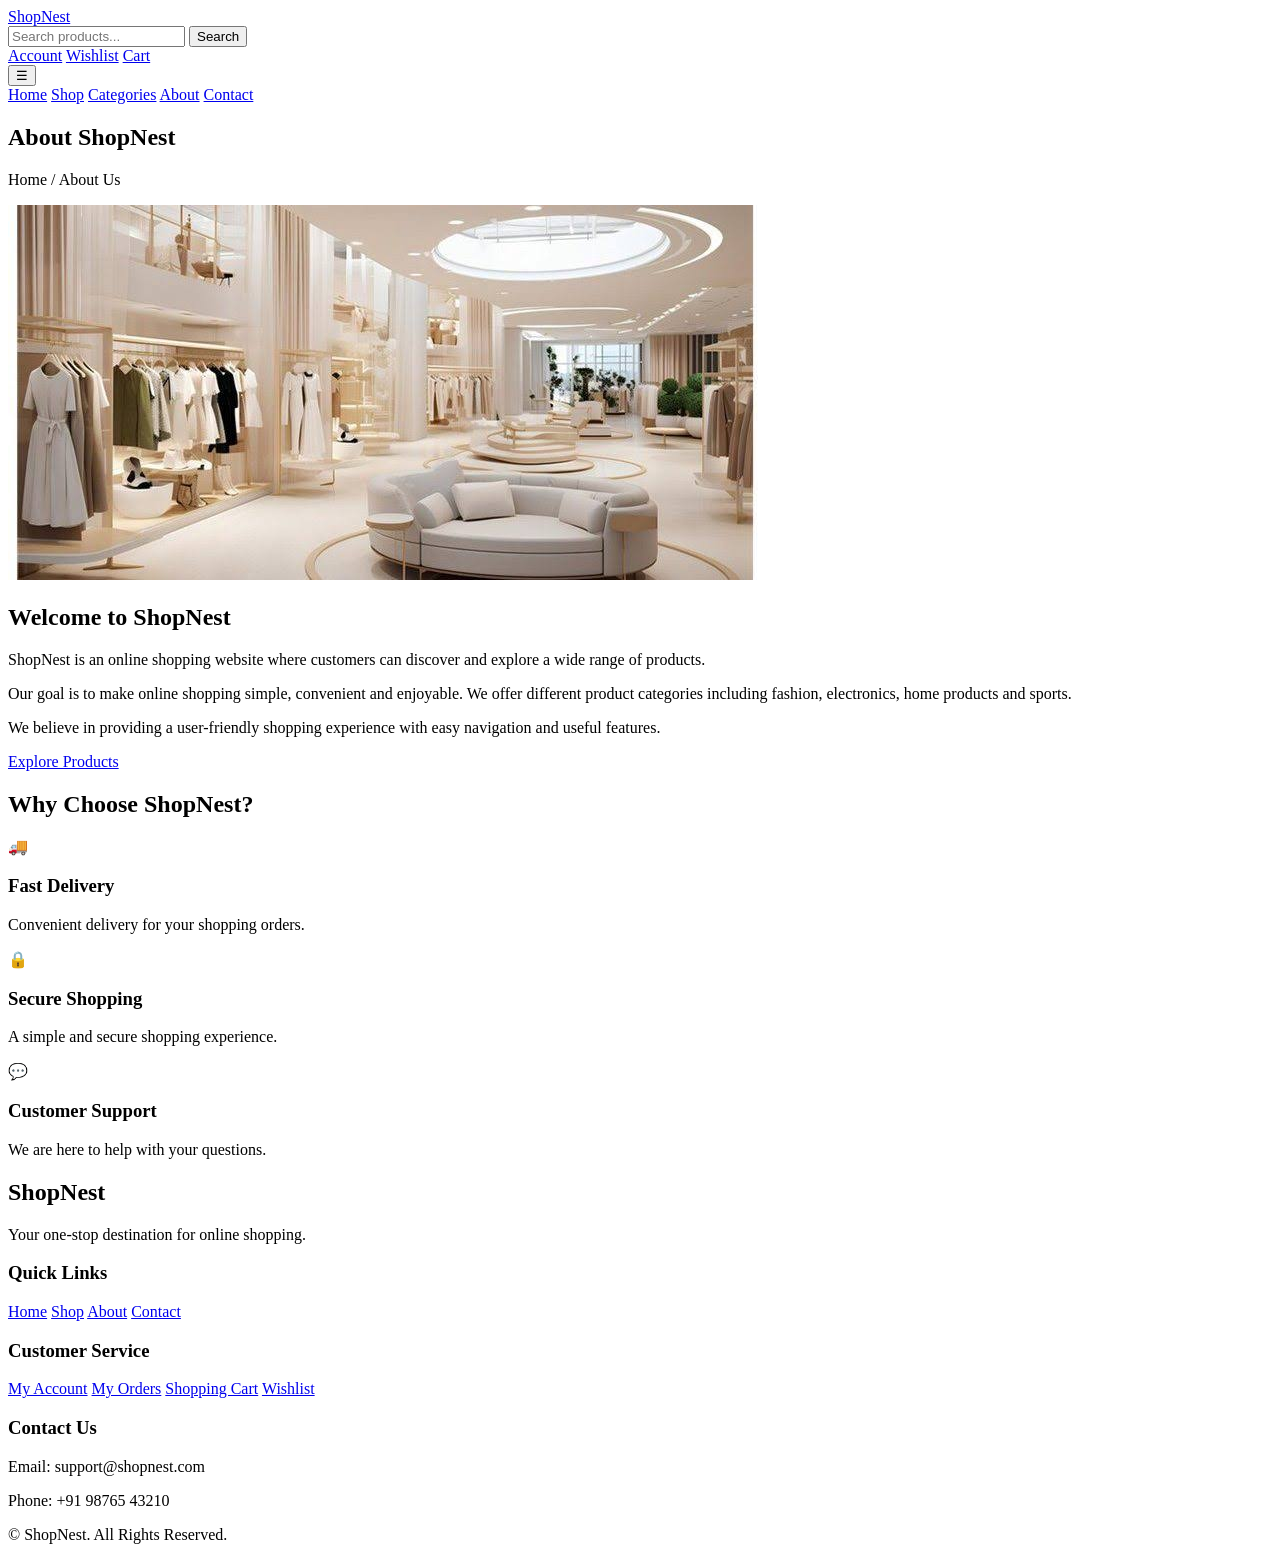
==== about.html @ c731b0f1 "First" ====
<!DOCTYPE html>
<html lang="en">
<head>
    <meta charset="UTF-8">
    <meta name="viewport" content="width=device-width, initial-scale=1.0">
    <title>About Us | ShopNest</title>

    <link rel="stylesheet" href="../CSS/style.css">
    <link rel="stylesheet" href="../CSS/header.css">
    <link rel="stylesheet" href="../CSS/navbar.css">
    <link rel="stylesheet" href="../CSS/footer.css">
    <link rel="stylesheet" href="../CSS/responsive.css">
    <link rel="stylesheet" href="../CSS/shop.css">
</head>
<body>

    <!-- HEADER -->
    <header class="top-header">
        <a href="index.html" class="logo"><span>S</span>hopNest</a>

        <form class="header-search" action="shop.html" method="get">
            <input type="search" name="search" placeholder="Search products...">
            <button type="submit">Search</button>
        </form>

        <div class="header-icons">
            <a href="my-account.html">Account</a>
            <a href="wishlist.html">Wishlist</a>
            <a href="cart.html">Cart</a>
        </div>
    </header>

    <!-- NAVBAR -->
    <nav class="main-navbar">
        <button class="menu-btn" id="menuBtn" aria-label="Toggle menu">☰</button>

        <div class="nav-links" id="navLinks">
            <a href="index.html">Home</a>
            <a href="shop.html">Shop</a>
            <a href="category.html">Categories</a>
            <a href="about.html" class="active">About</a>
            <a href="contact.html">Contact</a>
        </div>
    </nav>

    <!-- PAGE BANNER -->
    <section class="page-banner">
        <h1>About ShopNest</h1>
        <p>Home / About Us</p>
    </section>

    <!-- ABOUT SECTION -->
    <section class="about-section">
        <div class="about-container">

            <div class="about-image">
                <img src="images/banner1.jpg" alt="ShopNest Shopping">
            </div>

            <div class="about-content">
                <h2>Welcome to ShopNest</h2>

                <p>
                    ShopNest is an online shopping website where customers
                    can discover and explore a wide range of products.
                </p>

                <p>
                    Our goal is to make online shopping simple, convenient
                    and enjoyable. We offer different product categories
                    including fashion, electronics, home products and sports.
                </p>

                <p>
                    We believe in providing a user-friendly shopping
                    experience with easy navigation and useful features.
                </p>

                <a href="shop.html" class="btn">Explore Products</a>
            </div>

        </div>
    </section>

    <!-- OUR SERVICES -->
    <section class="about-services">
        <h2 class="section-title">Why Choose ShopNest?</h2>

        <div class="service-container">

            <div class="service-card">
                <div class="service-icon">🚚</div>
                <h3>Fast Delivery</h3>
                <p>Convenient delivery for your shopping orders.</p>
            </div>

            <div class="service-card">
                <div class="service-icon">🔒</div>
                <h3>Secure Shopping</h3>
                <p>A simple and secure shopping experience.</p>
            </div>

            <div class="service-card">
                <div class="service-icon">💬</div>
                <h3>Customer Support</h3>
                <p>We are here to help with your questions.</p>
            </div>

        </div>
    </section>

    <!-- FOOTER -->
    <footer class="footer">
        <div class="footer-container">

            <div class="footer-box">
                <h2>ShopNest</h2>
                <p>Your one-stop destination for online shopping.</p>
            </div>

            <div class="footer-box">
                <h3>Quick Links</h3>
                <a href="index.html">Home</a>
                <a href="shop.html">Shop</a>
                <a href="about.html">About</a>
                <a href="contact.html">Contact</a>
            </div>

            <div class="footer-box">
                <h3>Customer Service</h3>
                <a href="my-account.html">My Account</a>
                <a href="my-orders.html">My Orders</a>
                <a href="cart.html">Shopping Cart</a>
                <a href="wishlist.html">Wishlist</a>
            </div>

            <div class="footer-box">
                <h3>Contact Us</h3>
                <p>Email: support@shopnest.com</p>
                <p>Phone: +91 98765 43210</p>
            </div>

        </div>

        <div class="footer-bottom">
            <p>&copy; <span id="currentYear"></span> ShopNest. All Rights Reserved.</p>
        </div>
    </footer>

    <!-- JAVASCRIPT -->
    <script src="../JavaScript/main.js"></script>
    <script src="../JavaScript/navbar.js"></script>

</body>
</html>
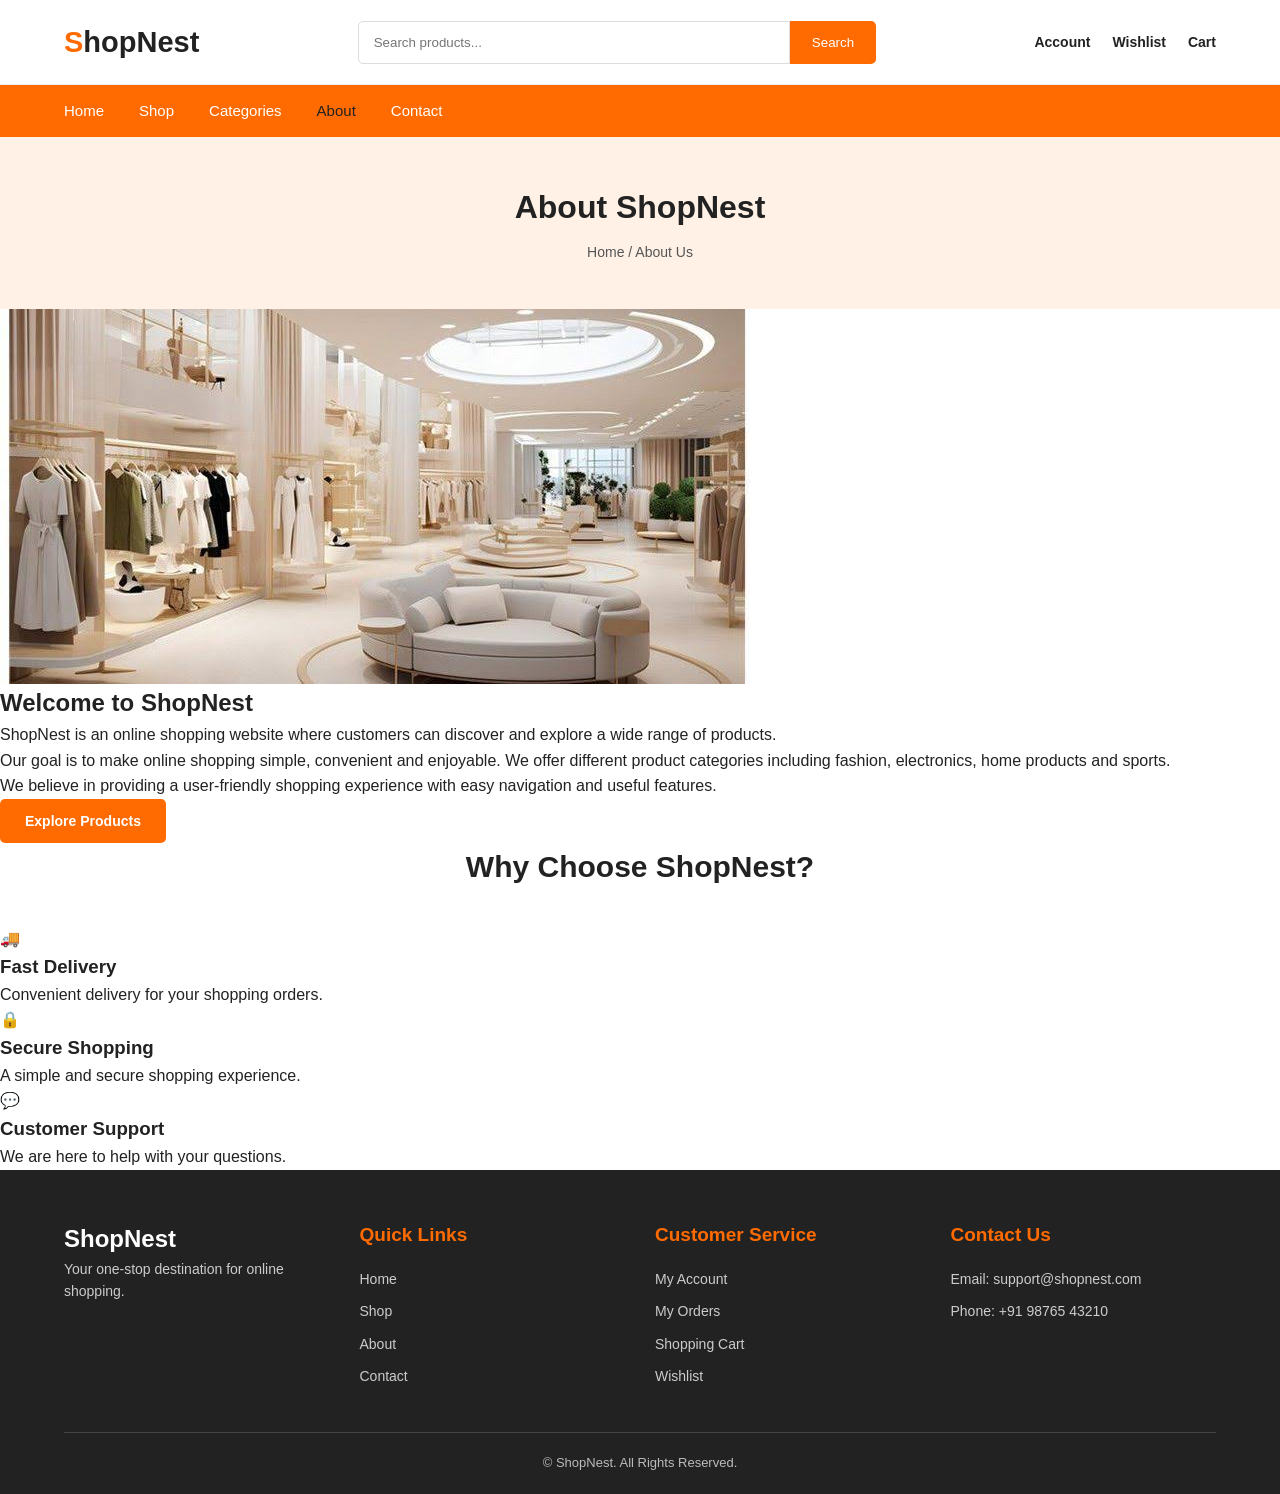
==== commit e81a979f: "Fix js and css" ====
--- a/about.html
+++ b/about.html
@@ -6,12 +6,13 @@
     <meta name="viewport" content="width=device-width, initial-scale=1.0">
     <title>About Us | ShopNest</title>
 
-    <link rel="stylesheet" href="../CSS/style.css">
-    <link rel="stylesheet" href="../CSS/header.css">
-    <link rel="stylesheet" href="../CSS/navbar.css">
-    <link rel="stylesheet" href="../CSS/footer.css">
-    <link rel="stylesheet" href="../CSS/responsive.css">
-    <link rel="stylesheet" href="../CSS/shop.css">
+   <!-- CSS FILES -->
+<link rel="stylesheet" href="./css/style.css">
+<link rel="stylesheet" href="./css/header.css">
+<link rel="stylesheet" href="./css/navbar.css">
+<link rel="stylesheet" href="./css/footer.css">
+<link rel="stylesheet" href="./css/cart.css">
+<link rel="stylesheet" href="./css/responsive.css">
 </head>
 <body>
 
@@ -149,8 +150,8 @@
     </footer>
 
     <!-- JAVASCRIPT -->
-    <script src="../JavaScript/main.js"></script>
-    <script src="../JavaScript/navbar.js"></script>
+    <script src="./js/main.js"></script>
+    <script src="./js/navbar.js"></script>
 
 </body>
 </html>
--- a/css/style.css
+++ b/css/style.css
@@ -0,0 +1,561 @@
+/* =========================================
+   SHOPNEST - MAIN STYLE CSS
+========================================= */
+
+/* GOOGLE FONT */
+
+@import url('https://fonts.googleapis.com/css2?family=Poppins:wght@400;500;600;700;800&display=swap');
+
+
+/* =========================================
+   ROOT VARIABLES
+========================================= */
+
+:root {
+    --primary-color: #ff6b00;
+    --primary-dark: #df5c00;
+    --secondary-color: #222222;
+
+    --text-color: #555555;
+    --light-color: #f7f7f7;
+    --white: #ffffff;
+
+    --border-color: #e5e5e5;
+
+    --success-color: #198754;
+    --danger-color: #dc3545;
+    --warning-color: #ffc107;
+    --info-color: #0dcaf0;
+
+    --shadow: 0 4px 15px rgba(0, 0, 0, 0.08);
+
+    --shadow-hover: 0 8px 25px rgba(0, 0, 0, 0.12);
+
+    --transition: all 0.3s ease;
+
+    --border-radius: 8px;
+}
+
+
+/* =========================================
+   GLOBAL RESET
+========================================= */
+
+* {
+    margin: 0;
+    padding: 0;
+    box-sizing: border-box;
+}
+
+html {
+    scroll-behavior: smooth;
+    scroll-padding-top: 80px;
+}
+
+body {
+    font-family: 'Poppins', sans-serif;
+    color: var(--secondary-color);
+    background: var(--white);
+    line-height: 1.6;
+    overflow-x: hidden;
+}
+
+a {
+    text-decoration: none;
+    color: inherit;
+    transition: var(--transition);
+}
+
+ul,
+ol {
+    list-style: none;
+}
+
+img {
+    max-width: 100%;
+    display: block;
+}
+
+button,
+input,
+select,
+textarea {
+    font-family: inherit;
+}
+
+button {
+    cursor: pointer;
+}
+
+input,
+textarea,
+select {
+    outline: none;
+}
+
+::selection {
+    background: var(--primary-color);
+    color: var(--white);
+}
+
+
+/* =========================================
+   COMMON CONTAINER
+========================================= */
+
+.container {
+    width: 90%;
+    max-width: 1200px;
+    margin: 0 auto;
+}
+
+.section {
+    padding: 60px 0;
+}
+
+.home-section {
+    padding: 60px 0;
+}
+
+
+/* =========================================
+   SECTION TITLE
+========================================= */
+
+.section-title {
+    text-align: center;
+    font-size: 30px;
+    margin-bottom: 35px;
+    font-weight: 700;
+    color: var(--secondary-color);
+}
+
+.section-title span {
+    color: var(--primary-color);
+}
+
+.section-description {
+    text-align: center;
+    color: var(--text-color);
+    font-size: 14px;
+    margin-top: -20px;
+    margin-bottom: 35px;
+}
+
+
+/* =========================================
+   BUTTONS
+========================================= */
+
+.btn {
+    display: inline-block;
+    padding: 11px 25px;
+    border: none;
+    border-radius: 5px;
+
+    background: var(--primary-color);
+    color: var(--white);
+
+    font-size: 14px;
+    font-weight: 600;
+
+    text-align: center;
+    transition: var(--transition);
+}
+
+.btn:hover {
+    background: var(--primary-dark);
+    color: var(--white);
+    transform: translateY(-2px);
+    box-shadow: var(--shadow);
+}
+
+.btn:active {
+    transform: scale(0.97);
+}
+
+.btn-outline {
+    background: transparent;
+    color: var(--primary-color);
+    border: 1px solid var(--primary-color);
+}
+
+.btn-outline:hover {
+    color: var(--white);
+    background: var(--primary-color);
+}
+
+.btn-danger {
+    background: var(--danger-color);
+}
+
+.btn-success {
+    background: var(--success-color);
+}
+
+
+/* =========================================
+   PAGE BANNER
+========================================= */
+
+.page-banner {
+    background: #fff1e6;
+    text-align: center;
+    padding: 45px 15px;
+}
+
+.page-banner h1 {
+    font-size: 32px;
+    margin-bottom: 8px;
+    font-weight: 700;
+}
+
+.page-banner p {
+    color: var(--text-color);
+    font-size: 14px;
+}
+
+
+/* =========================================
+   FORM STYLING
+========================================= */
+
+.form-group {
+    margin-bottom: 18px;
+}
+
+.form-group label {
+    display: block;
+    margin-bottom: 7px;
+    font-weight: 500;
+    font-size: 14px;
+}
+
+.form-group input,
+.form-group select,
+.form-group textarea {
+    width: 100%;
+    padding: 12px 14px;
+
+    border: 1px solid var(--border-color);
+    border-radius: 5px;
+
+    outline: none;
+    font-size: 14px;
+
+    background: var(--white);
+    transition: var(--transition);
+}
+
+.form-group input:focus,
+.form-group select:focus,
+.form-group textarea:focus {
+    border-color: var(--primary-color);
+    box-shadow: 0 0 0 3px rgba(255, 107, 0, 0.1);
+}
+
+.form-group textarea {
+    resize: vertical;
+    min-height: 100px;
+}
+
+.form-group input::placeholder,
+.form-group textarea::placeholder {
+    color: #999999;
+}
+
+
+/* =========================================
+   CARD DESIGN
+========================================= */
+
+.card {
+    background: var(--white);
+    border: 1px solid var(--border-color);
+    border-radius: var(--border-radius);
+
+    padding: 20px;
+
+    box-shadow: var(--shadow);
+    transition: var(--transition);
+}
+
+.card:hover {
+    box-shadow: var(--shadow-hover);
+}
+
+
+/* =========================================
+   ALERT MESSAGES
+========================================= */
+
+.alert {
+    padding: 12px 15px;
+    border-radius: 5px;
+    margin: 15px 0;
+    font-size: 14px;
+}
+
+.alert-success {
+    background: #d1e7dd;
+    color: #0f5132;
+}
+
+.alert-danger {
+    background: #f8d7da;
+    color: #842029;
+}
+
+.alert-warning {
+    background: #fff3cd;
+    color: #664d03;
+}
+
+.alert-info {
+    background: #cff4fc;
+    color: #055160;
+}
+
+
+/* =========================================
+   TABLE STYLING
+========================================= */
+
+table {
+    width: 100%;
+    border-collapse: collapse;
+    background: var(--white);
+}
+
+th,
+td {
+    padding: 13px 15px;
+    text-align: left;
+    border-bottom: 1px solid var(--border-color);
+    font-size: 14px;
+}
+
+th {
+    background: #fff1e6;
+    color: var(--secondary-color);
+    font-weight: 600;
+}
+
+tbody tr {
+    transition: var(--transition);
+}
+
+tbody tr:hover {
+    background: #fffaf5;
+}
+
+
+/* =========================================
+   STATUS BADGES
+========================================= */
+
+.status {
+    display: inline-block;
+
+    padding: 5px 10px;
+    border-radius: 20px;
+
+    font-size: 12px;
+    font-weight: 500;
+
+    background: #e8f5e9;
+    color: var(--success-color);
+}
+
+.status-success {
+    background: #d1e7dd;
+    color: #0f5132;
+}
+
+.status-danger {
+    background: #f8d7da;
+    color: #842029;
+}
+
+.status-warning {
+    background: #fff3cd;
+    color: #664d03;
+}
+
+
+/* =========================================
+   TEXT UTILITIES
+========================================= */
+
+.text-center {
+    text-align: center;
+}
+
+.text-left {
+    text-align: left;
+}
+
+.text-right {
+    text-align: right;
+}
+
+.text-primary {
+    color: var(--primary-color);
+}
+
+.text-success {
+    color: var(--success-color);
+}
+
+.text-danger {
+    color: var(--danger-color);
+}
+
+.text-muted {
+    color: var(--text-color);
+}
+
+
+/* =========================================
+   SPACING UTILITIES
+========================================= */
+
+.mt-10 {
+    margin-top: 10px;
+}
+
+.mt-20 {
+    margin-top: 20px;
+}
+
+.mt-30 {
+    margin-top: 30px;
+}
+
+.mb-10 {
+    margin-bottom: 10px;
+}
+
+.mb-20 {
+    margin-bottom: 20px;
+}
+
+.mb-30 {
+    margin-bottom: 30px;
+}
+
+.p-20 {
+    padding: 20px;
+}
+
+
+/* =========================================
+   EMPTY MESSAGE
+========================================= */
+
+.empty-message {
+    text-align: center;
+    padding: 35px 15px;
+    color: var(--text-color);
+    font-size: 15px;
+}
+
+
+/* =========================================
+   DIVIDER
+========================================= */
+
+hr {
+    border: none;
+    border-top: 1px solid var(--border-color);
+    margin: 20px 0;
+}
+
+
+/* =========================================
+   SCROLLBAR
+========================================= */
+
+::-webkit-scrollbar {
+    width: 8px;
+}
+
+::-webkit-scrollbar-track {
+    background: #f1f1f1;
+}
+
+::-webkit-scrollbar-thumb {
+    background: #ff9a50;
+    border-radius: 10px;
+}
+
+::-webkit-scrollbar-thumb:hover {
+    background: var(--primary-color);
+}
+
+
+/* =========================================
+   RESPONSIVE COMMON STYLING
+========================================= */
+
+@media (max-width: 768px) {
+
+    .container {
+        width: 94%;
+    }
+
+    .section,
+    .home-section {
+        padding: 40px 0;
+    }
+
+    .section-title {
+        font-size: 24px;
+        margin-bottom: 25px;
+    }
+
+    .section-description {
+        font-size: 13px;
+        margin-bottom: 25px;
+    }
+
+    .page-banner {
+        padding: 35px 15px;
+    }
+
+    .page-banner h1 {
+        font-size: 26px;
+    }
+
+    .btn {
+        padding: 10px 20px;
+        font-size: 13px;
+    }
+
+    th,
+    td {
+        padding: 10px;
+        font-size: 12px;
+    }
+
+}
+
+@media (max-width: 480px) {
+
+    .section-title {
+        font-size: 21px;
+    }
+
+    .page-banner h1 {
+        font-size: 23px;
+    }
+
+    .card {
+        padding: 15px;
+    }
+
+    .container {
+        width: 92%;
+    }
+
+}
--- a/css/header.css
+++ b/css/header.css
@@ -0,0 +1,69 @@
+ 
+.top-header {
+    width: 100%;
+    min-height: 85px;
+    padding: 15px 5%;
+    display: flex;
+    align-items: center;
+    justify-content: space-between;
+    gap: 25px;
+    background: white;
+    border-bottom: 1px solid #eee;
+}
+
+.logo {
+    font-size: 29px;
+    font-weight: 800;
+    color: #222;
+    white-space: nowrap;
+}
+
+.logo span {
+    color: #ff6b00;
+}
+
+.header-search {
+    display: flex;
+    width: 45%;
+    height: 43px;
+}
+
+.header-search input {
+    width: 100%;
+    padding: 10px 15px;
+    border: 1px solid #ddd;
+    border-radius: 5px 0 0 5px;
+    outline: none;
+}
+
+.header-search button {
+    padding: 0 22px;
+    border: none;
+    color: white;
+    background: #ff6b00;
+    border-radius: 0 5px 5px 0;
+}
+
+.header-icons {
+    display: flex;
+    align-items: center;
+    gap: 22px;
+}
+
+.header-icons a {
+    font-size: 14px;
+    font-weight: 600;
+    transition: .3s;
+}
+
+.header-icons a:hover {
+    color: #ff6b00;
+}
+
+.cart-count {
+    background: #ff6b00;
+    color: white;
+    border-radius: 50%;
+    padding: 2px 7px;
+    font-size: 11px;
+}
--- a/css/navbar.css
+++ b/css/navbar.css
@@ -0,0 +1,36 @@
+ 
+.main-navbar {
+    width: 100%;
+    background: #ff6b00;
+    min-height: 50px;
+    padding: 0 5%;
+    display: flex;
+    align-items: center;
+}
+
+.nav-links {
+    display: flex;
+    align-items: center;
+    gap: 35px;
+}
+
+.nav-links a {
+    color: white;
+    font-size: 15px;
+    font-weight: 500;
+    padding: 14px 0;
+    transition: .3s;
+}
+
+.nav-links a:hover,
+.nav-links a.active {
+    color: #222;
+}
+
+.menu-btn {
+    display: none;
+    border: none;
+    background: transparent;
+    color: white;
+    font-size: 27px;
+}
--- a/css/footer.css
+++ b/css/footer.css
@@ -0,0 +1,46 @@
+
+.footer {
+    background: #222;
+    color: white;
+    padding: 50px 5% 20px;
+}
+
+.footer-container {
+    display: grid;
+    grid-template-columns: repeat(4, 1fr);
+    gap: 30px;
+}
+
+.footer-box h3 {
+    font-size: 19px;
+    margin-bottom: 18px;
+    color: #ff6b00;
+}
+
+.footer-box p {
+    color: #ccc;
+    font-size: 14px;
+    margin-bottom: 10px;
+}
+
+.footer-box a {
+    display: block;
+    color: #ccc;
+    font-size: 14px;
+    margin-bottom: 10px;
+    transition: .3s;
+}
+
+.footer-box a:hover {
+    color: #ff6b00;
+    padding-left: 5px;
+}
+
+.footer-bottom {
+    border-top: 1px solid #444;
+    text-align: center;
+    padding-top: 20px;
+    margin-top: 35px;
+    color: #bbb;
+    font-size: 13px;
+}
--- a/css/cart.css
+++ b/css/cart.css
@@ -0,0 +1,393 @@
+
+/* =====================================
+   SHOPNEST - CART / CHECKOUT CSS
+===================================== */
+
+.cart-section,
+.wishlist-section,
+.checkout-section,
+.auth-section,
+.account-section,
+.orders-section {
+    width: 90%;
+    max-width: 1250px;
+    margin: 40px auto;
+    padding: 20px 0;
+}
+
+/* CART AND CHECKOUT LAYOUT */
+
+.cart-container,
+.checkout-container {
+    display: grid;
+    grid-template-columns: 2fr 1fr;
+    gap: 30px;
+    align-items: start;
+    margin-top: 30px;
+}
+
+/* CART ITEMS */
+
+.cart-items-box,
+.checkout-form-box {
+    background: #ffffff;
+    border: 1px solid #eeeeee;
+    border-radius: 10px;
+    padding: 25px;
+}
+
+.cart-heading {
+    display: flex;
+    justify-content: space-between;
+    align-items: center;
+    margin-bottom: 20px;
+}
+
+.cart-heading h3 {
+    font-size: 22px;
+}
+
+#cartItems {
+    display: grid;
+    gap: 15px;
+}
+
+.cart-item,
+.wishlist-item {
+    display: flex;
+    align-items: center;
+    gap: 18px;
+    padding: 15px;
+    border: 1px solid #eeeeee;
+    border-radius: 8px;
+    background: #ffffff;
+}
+
+.cart-item img,
+.wishlist-item img {
+    width: 100px;
+    height: 100px;
+    object-fit: contain;
+}
+
+.cart-item-info,
+.wishlist-item-info {
+    flex: 1;
+}
+
+.cart-item-info h3,
+.wishlist-item-info h3 {
+    font-size: 17px;
+    margin-bottom: 8px;
+}
+
+.cart-item-info p {
+    margin: 5px 0;
+    color: #666666;
+}
+
+.cart-item input {
+    width: 70px;
+    padding: 8px;
+    border: 1px solid #dddddd;
+    border-radius: 5px;
+}
+
+/* REMOVE BUTTON */
+
+.remove-btn {
+    border: none;
+    background: #dc3545;
+    color: #ffffff;
+    padding: 9px 14px;
+    border-radius: 5px;
+    cursor: pointer;
+}
+
+.remove-btn:hover {
+    background: #bb2d3b;
+}
+
+/* EMPTY CART */
+
+.cart-empty-message {
+    text-align: center;
+    padding: 35px 15px;
+}
+
+.cart-empty-message h3 {
+    margin-bottom: 10px;
+}
+
+.continue-shopping {
+    display: inline-block;
+    margin-top: 20px;
+    color: #ff6b00;
+    text-decoration: none;
+}
+
+/* SUMMARY BOX */
+
+.cart-summary,
+.checkout-summary {
+    background: #ffffff;
+    border: 1px solid #eeeeee;
+    padding: 25px;
+    border-radius: 10px;
+    box-shadow: 0 3px 12px rgba(0, 0, 0, 0.05);
+}
+
+.cart-summary h3,
+.checkout-summary h3 {
+    font-size: 21px;
+    margin-bottom: 20px;
+}
+
+.summary-row {
+    display: flex;
+    justify-content: space-between;
+    gap: 15px;
+    margin: 15px 0;
+}
+
+.total-row {
+    font-size: 19px;
+    border-top: 1px solid #dddddd;
+    padding-top: 18px;
+    margin-top: 18px;
+}
+
+.checkout-btn,
+.cart-summary .btn {
+    display: block;
+    width: 100%;
+    text-align: center;
+    margin-top: 20px;
+}
+
+.secure-payment {
+    margin-top: 25px;
+    text-align: center;
+    color: #666666;
+}
+
+/* CHECKOUT FORM */
+
+.checkout-form-box h3 {
+    font-size: 22px;
+    margin-bottom: 20px;
+}
+
+.checkout-form-box .form-group {
+    margin-bottom: 18px;
+}
+
+.checkout-form-box label {
+    display: block;
+    font-weight: 600;
+    margin-bottom: 8px;
+}
+
+.checkout-form-box input:not([type="radio"]),
+.checkout-form-box textarea {
+    width: 100%;
+    padding: 12px;
+    border: 1px solid #dddddd;
+    border-radius: 6px;
+    outline: none;
+    font-family: inherit;
+    font-size: 15px;
+}
+
+.checkout-form-box input:focus,
+.checkout-form-box textarea:focus {
+    border-color: #ff6b00;
+}
+
+.checkout-form-box textarea {
+    resize: vertical;
+}
+
+.form-row {
+    display: grid;
+    grid-template-columns: 1fr 1fr;
+    gap: 15px;
+}
+
+/* PAYMENT */
+
+.payment-heading {
+    margin-top: 25px;
+}
+
+.payment-options {
+    display: grid;
+    gap: 15px;
+    margin: 20px 0;
+}
+
+.payment-options label {
+    display: flex;
+    align-items: center;
+    gap: 10px;
+    font-weight: 400;
+    cursor: pointer;
+}
+
+.payment-options input {
+    accent-color: #ff6b00;
+}
+
+/* PLACE ORDER BUTTON */
+
+.place-order-btn {
+    width: 100%;
+    border: none;
+    cursor: pointer;
+    margin-top: 15px;
+}
+
+.place-order-btn:disabled {
+    background: #999999;
+    cursor: not-allowed;
+}
+
+/* CHECKOUT SUMMARY ITEMS */
+
+.checkout-item {
+    display: flex;
+    justify-content: space-between;
+    align-items: center;
+    gap: 15px;
+    padding: 12px 0;
+    border-bottom: 1px solid #eeeeee;
+}
+
+.checkout-item span {
+    color: #555555;
+}
+
+.checkout-item strong {
+    white-space: nowrap;
+}
+
+.empty-checkout {
+    padding: 15px 0;
+    color: #777777;
+}
+
+.empty-checkout a {
+    display: inline-block;
+    color: #ff6b00;
+    margin-left: 5px;
+}
+
+.checkout-note {
+    margin-top: 20px;
+    padding: 12px;
+    background: #fff4eb;
+    border-radius: 6px;
+    color: #666666;
+    font-size: 13px;
+    line-height: 1.6;
+}
+
+/* AUTH PAGES */
+
+.auth-box {
+    width: 100%;
+    max-width: 480px;
+    margin: auto;
+    padding: 30px;
+    border: 1px solid #eeeeee;
+    border-radius: 10px;
+    box-shadow: 0 4px 18px rgba(0, 0, 0, 0.07);
+}
+
+.auth-box h2 {
+    text-align: center;
+    margin-bottom: 25px;
+}
+
+.auth-link {
+    color: #ff6b00;
+}
+
+/* ACCOUNT */
+
+.account-card {
+    padding: 25px;
+    border: 1px solid #eeeeee;
+    border-radius: 8px;
+    margin-bottom: 25px;
+}
+
+/* ORDERS */
+
+.order-card {
+    border: 1px solid #eeeeee;
+    border-radius: 8px;
+    padding: 20px;
+    margin-bottom: 18px;
+}
+
+.order-header {
+    display: flex;
+    justify-content: space-between;
+    flex-wrap: wrap;
+    gap: 10px;
+    margin-bottom: 12px;
+}
+
+/* RESPONSIVE */
+
+@media (max-width: 900px) {
+    .cart-container,
+    .checkout-container {
+        grid-template-columns: 1fr;
+    }
+
+    .cart-summary,
+    .checkout-summary {
+        width: 100%;
+    }
+}
+
+@media (max-width: 600px) {
+    .cart-section,
+    .checkout-section {
+        width: 94%;
+        margin: 25px auto;
+    }
+
+    .cart-items-box,
+    .checkout-form-box,
+    .cart-summary,
+    .checkout-summary {
+        padding: 16px;
+    }
+
+    .cart-item,
+    .wishlist-item {
+        flex-wrap: wrap;
+    }
+
+    .cart-item img,
+    .wishlist-item img {
+        width: 75px;
+        height: 75px;
+    }
+
+    .form-row {
+        grid-template-columns: 1fr;
+        gap: 0;
+    }
+
+    .cart-heading h3 {
+        font-size: 18px;
+    }
+
+    .checkout-item {
+        font-size: 14px;
+    }
+}
--- a/css/responsive.css
+++ b/css/responsive.css
@@ -0,0 +1,127 @@
+ 
+@media (max-width: 992px) {
+    .category-grid,
+    .product-grid,
+    .shop-product-container {
+        grid-template-columns: repeat(2, 1fr);
+    }
+
+    .footer-container {
+        grid-template-columns: repeat(2, 1fr);
+    }
+
+    .hero-content h1 {
+        font-size: 36px;
+    }
+}
+
+@media (max-width: 768px) {
+    .top-header {
+        flex-wrap: wrap;
+        gap: 12px;
+    }
+
+    .header-search {
+        order: 3;
+        width: 100%;
+    }
+
+    .header-icons {
+        gap: 12px;
+    }
+
+    .main-navbar {
+        display: block;
+        padding: 8px 5%;
+    }
+
+    .menu-btn {
+        display: block;
+    }
+
+    .nav-links {
+        display: none;
+        flex-direction: column;
+        align-items: flex-start;
+        gap: 0;
+        padding: 10px 0;
+    }
+
+    .nav-links.show {
+        display: flex;
+    }
+
+    .nav-links a {
+        padding: 10px 0;
+    }
+
+    .hero {
+        min-height: 350px;
+        padding: 45px 6%;
+    }
+
+    .hero-content h1 {
+        font-size: 30px;
+    }
+
+    .product-details,
+    .about-section,
+    .contact-container,
+    .cart-layout,
+    .checkout-layout {
+        grid-template-columns: 1fr;
+    }
+
+    .service-container {
+        grid-template-columns: 1fr;
+    }
+
+    .section-title {
+        font-size: 25px;
+    }
+}
+
+@media (max-width: 480px) {
+    .category-grid,
+    .product-grid,
+    .shop-product-container,
+    .footer-container {
+        grid-template-columns: 1fr;
+    }
+
+    .header-icons {
+        width: 100%;
+        justify-content: space-between;
+    }
+
+    .logo {
+        font-size: 25px;
+    }
+
+    .hero-content h1 {
+        font-size: 26px;
+    }
+
+    .page-banner h1 {
+        font-size: 25px;
+    }
+
+    .cart-item,
+    .wishlist-item {
+        flex-wrap: wrap;
+    }
+
+    .product-actions {
+        flex-direction: column;
+    }
+
+    .product-actions .btn {
+        width: 100%;
+        text-align: center;
+    }
+
+    th, td {
+        padding: 8px;
+        font-size: 12px;
+    }
+}
